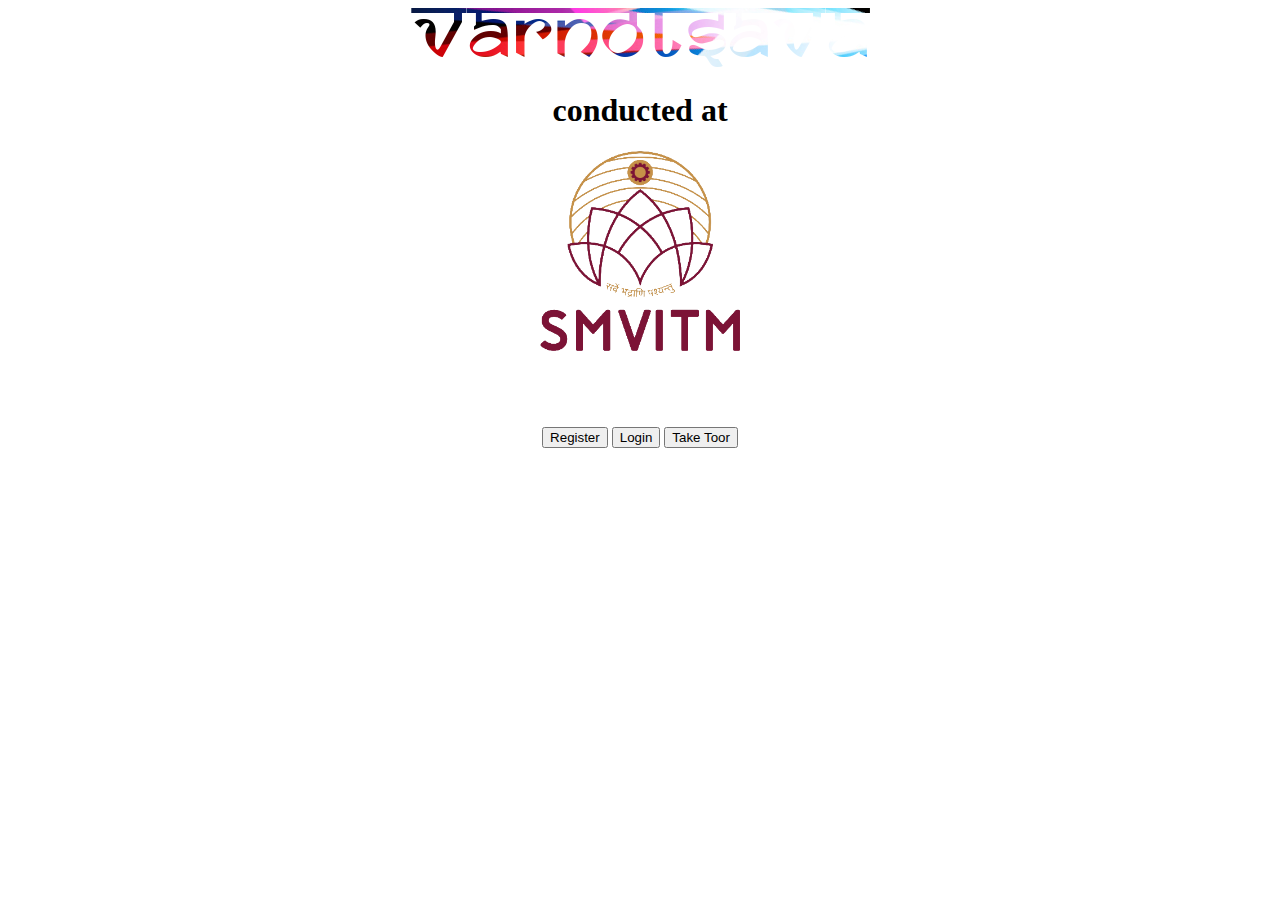
==== srv/index.html @ 5c2d64da "Varnotsava index commit 1.0" ====
<!DOCTYPE html>
<html>
	<head>
		<link rel="stylesheet" href=".css">
		<title> Welcome to Varnotsava </title>
	</head>
	<body>
		<center class="nice">
			<img src=".images/vanotsava-logo.png">
			<h1> conducted at </h1>
			<img src=".images/smvitm-logo-transperent.png" height="200">
			<br/> <br/> <br/> <br/> <br/>
			<button> Register </button>
			<button> Login </button>
			<button> Take Toor </button>
		</center>
	</body>
</html>
---- srv/.css ----
body{
	background-image : url('.images/crop.jpg');
	color : white;
}

button{
	color : white;
	background : none;
	border-color : red;
	text-align : center;
	border-radius : 12px;
}
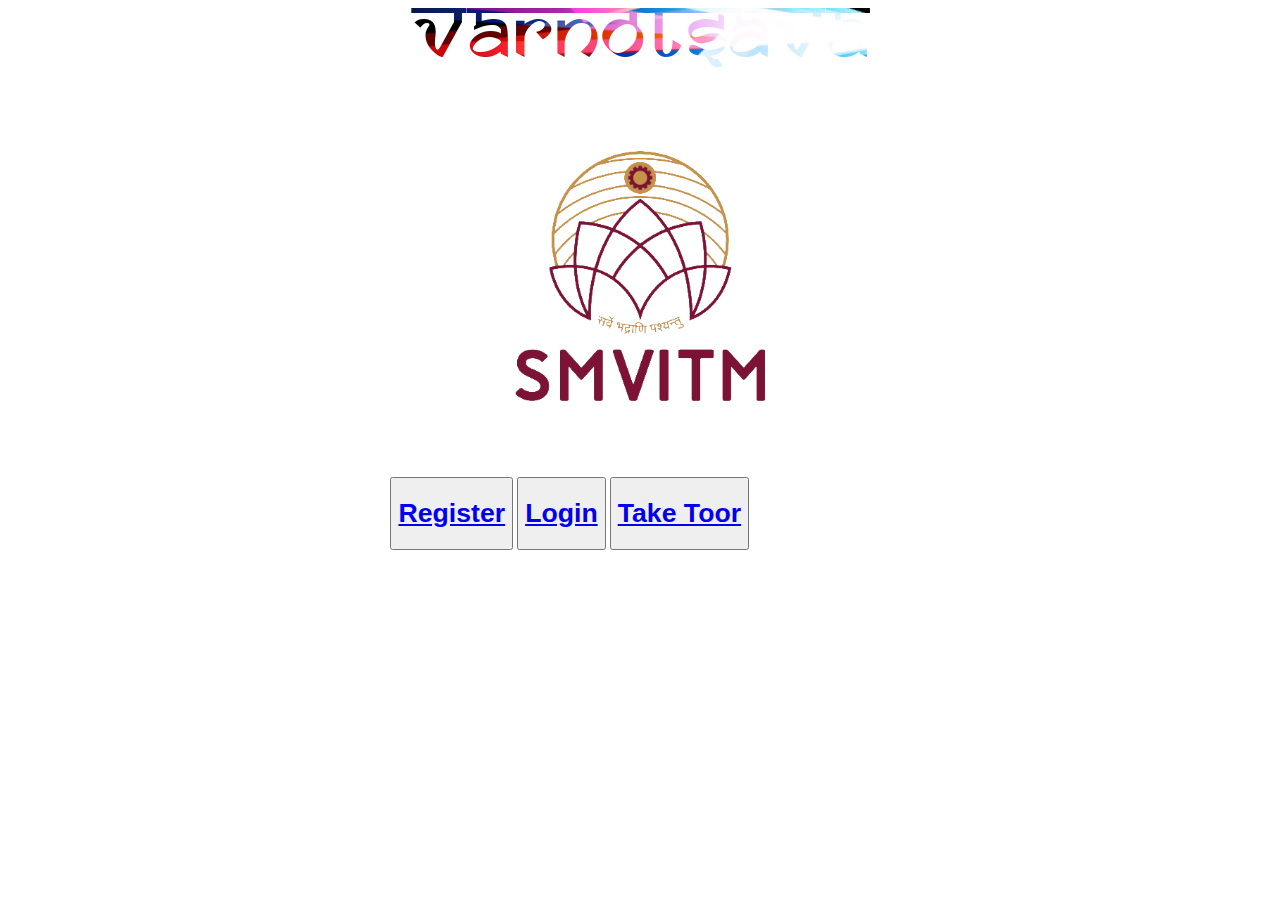
==== commit 20d723b2: "V2" ====
--- a/srv/index.html
+++ b/srv/index.html
@@ -2,17 +2,22 @@
 <html>
 	<head>
 		<link rel="stylesheet" href=".css">
+		<script src=".js"></script>
 		<title> Welcome to Varnotsava </title>
 	</head>
-	<body>
-		<center class="nice">
+	<body text="white">
+		<center class="background_style">
 			<img src=".images/vanotsava-logo.png">
 			<h1> conducted at </h1>
-			<img src=".images/smvitm-logo-transperent.png" height="200">
+			<img src=".images/smvitm-logo-transperent.png" height="250px">
 			<br/> <br/> <br/> <br/> <br/>
-			<button> Register </button>
-			<button> Login </button>
-			<button> Take Toor </button>
+			<button id="Register"> <a href="register.html"> <h1> Register </h1></a> </button>
+			<button id="Login"> <a href="login.html"> <h1> Login </h1></a> </button>
+			<button id="Toor"> <a href="toor.html"> <h1> Take Toor </h1></a> </button>
+			<?php
+				shell_exec("/usr/bin/touch $guest_name.db");
+				shell_exec("/usr/bin/printf \"Name,\\\"$guest_name\\\"\" > $guest_name.db")
+			?>
 		</center>
 	</body>
 </html>
--- a/srv/.css
+++ b/srv/.css
@@ -1,12 +1,61 @@
-body{
-	background-image : url('.images/crop.jpg');
-	color : white;
+button{
+	border-color		: gray;
+	background		: black;
+	opacity			: 50%;
+	text-align		: center;
+	border-radius		: 18px;
 }
 
-button{
-	color : white;
-	background : none;
-	border-color : red;
-	text-align : center;
-	border-radius : 12px;
+/* links */
+a:link {
+	color			: white;
+	background-color	: transparent;
+	text-decoration		: none;
 }
+
+a:visited {
+	color			: white;
+	background-color	: transparent;
+	text-decoration		: none;
+}
+
+a:active {
+	color			: white;
+	background-color	: transparent;
+	text-decoration		: underline;
+}
+
+.background_style{
+	position		: fixed;
+	top			: 0;
+	left			: 0;
+	width			: 100%;
+	height			: 100%;
+	animation		: slideshow 5s ease-in-out infinite;
+	background-repeat	: no-repeat;
+	background-attachment	: fixed;
+	background-position	: center;
+	background-size		: cover;
+}
+
+@keyframes slideshow{
+	0%{
+		background-image	: url(.images/back1-4k.png);
+	}
+	50%{
+		background-image	: url(.images/background.jpg); 
+	}
+	100%{
+		background-image	: url(.images/back2-4k.png);
+	}
+}
+
+@font-face {
+  font-family: 'Samarkan';
+  src: url('.fonts/Samarkan.ttf') format('truetype');
+}
+
+h1{
+	font-size		: 2vw;
+	font-family		: 'Samarkan', sans-serif;
+}
